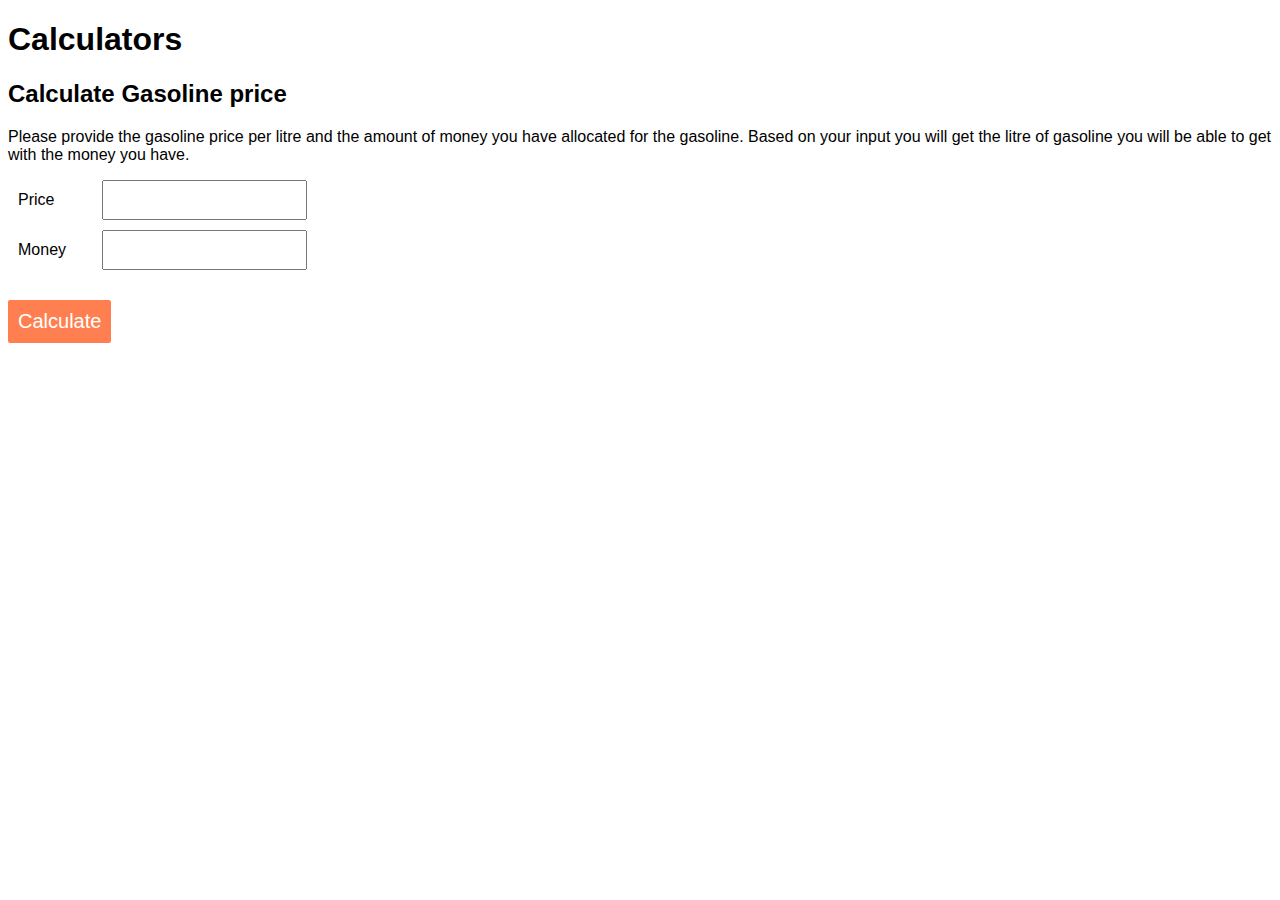
==== week_3/index.html @ 6b0719d3 "gasoline price calculator" ====
<!DOCTYPE html>
<html lang="en">
<head>
    <meta charset="UTF-8">
    <meta http-equiv="X-UA-Compatible" content="IE=edge">
    <meta name="viewport" content="width=device-width, initial-scale=1.0">
    <link rel="stylesheet" href="style.css">
    <title>Calculators</title>
</head>
<body>
    <h1>Calculators</h1>
        <h2>Calculate Gasoline price</h2>
   
    <p>Please provide the gasoline price per litre and the amount of money you have allocated for the gasoline. Based on your input you will get the litre of gasoline you will be able to get with the money you have.</p>
    <form>
        <div class="form_group">
            <label for="price">Price</label>
            <input type="number" id="price">
        </div>
        <div class="form_group">
            <label for="money">Money</label>
            <input type="number" id="money">
        </div>

    </form>
    <button onClick="calcGasoline()">Calculate</button>
    <p id="answer"></p>



  <script src="main.js"></script>  
</body>
</html>
---- week_3/style.css ----
body{
  font-family: Arial, Helvetica, sans-serif;  
}
input, button{
    font-family: inherit;
    padding: 10px;
    font-size: 14px;
}

button{
    border: none;
    background-color: coral;
    font-size: 20px;
    color: white;
    margin: 20px 0;
    border-radius: 2px;
}
label{
    display: inline-block;
    width: 20px;
    margin-right: 60px;
}
.form_group{
    margin: 10px;
}
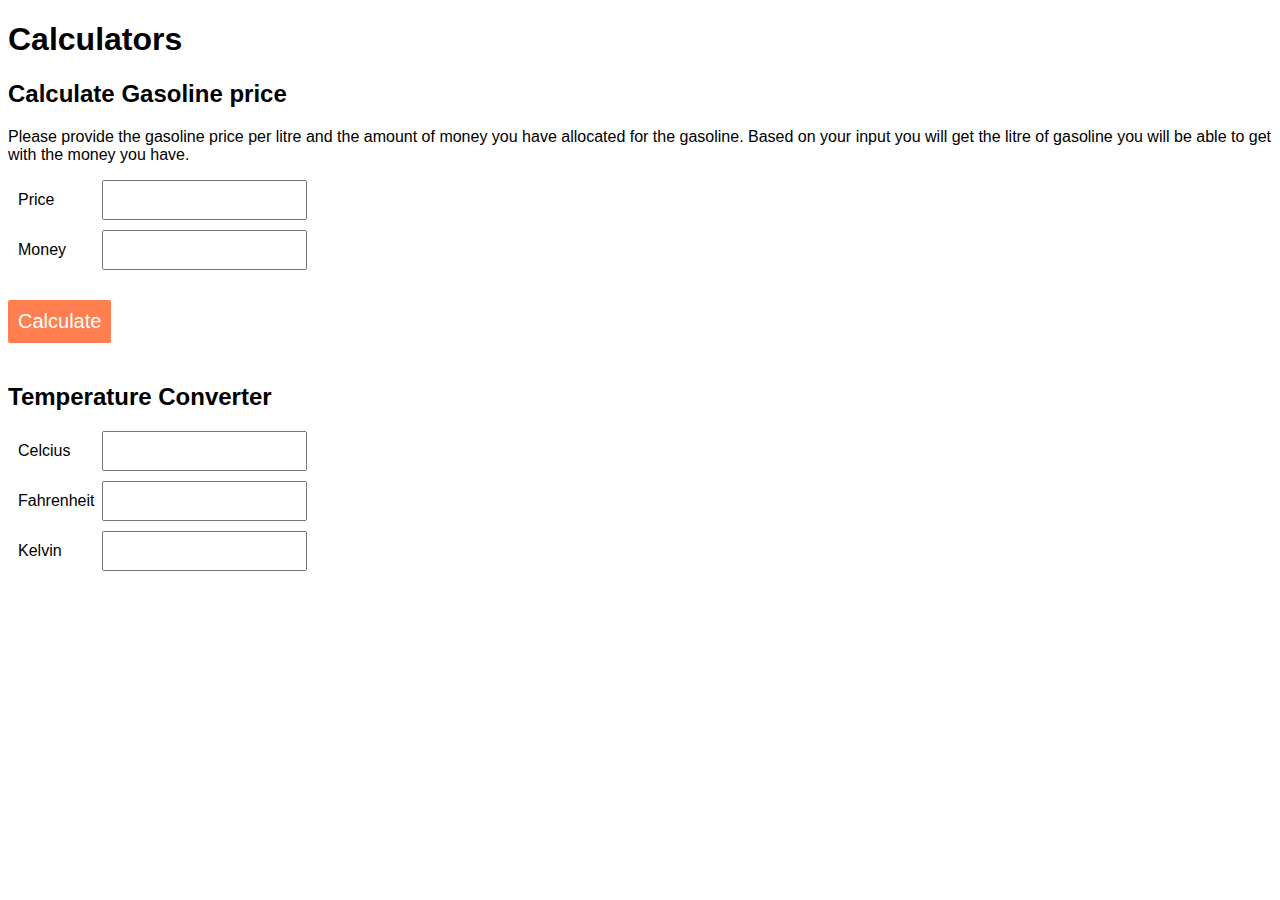
==== commit 500b51c0: "Temperature converter" ====
--- a/week_3/index.html
+++ b/week_3/index.html
@@ -27,6 +27,21 @@
     <p id="answer"></p>
 
 
+    <h2>Temperature Converter</h2>
+    <form>
+    <div class="form_group">
+        <label for="celcius">Celcius</label>
+        <input type="number" id="celcius" onchange="tempConverter(this.id)">
+    </div>
+    <div class="form_group">
+        <label for="fahrenheit">Fahrenheit</label>
+        <input type="number" id="fahrenheit" onchange="tempConverter(this.id)">
+    </div>
+    <div class="form_group">
+        <label for="kelvin">Kelvin</label>
+        <input type="number" id="kelvin" onchange="tempConverter(this.id)">
+    </div>
+    </form>
 
   <script src="main.js"></script>  
 </body>
